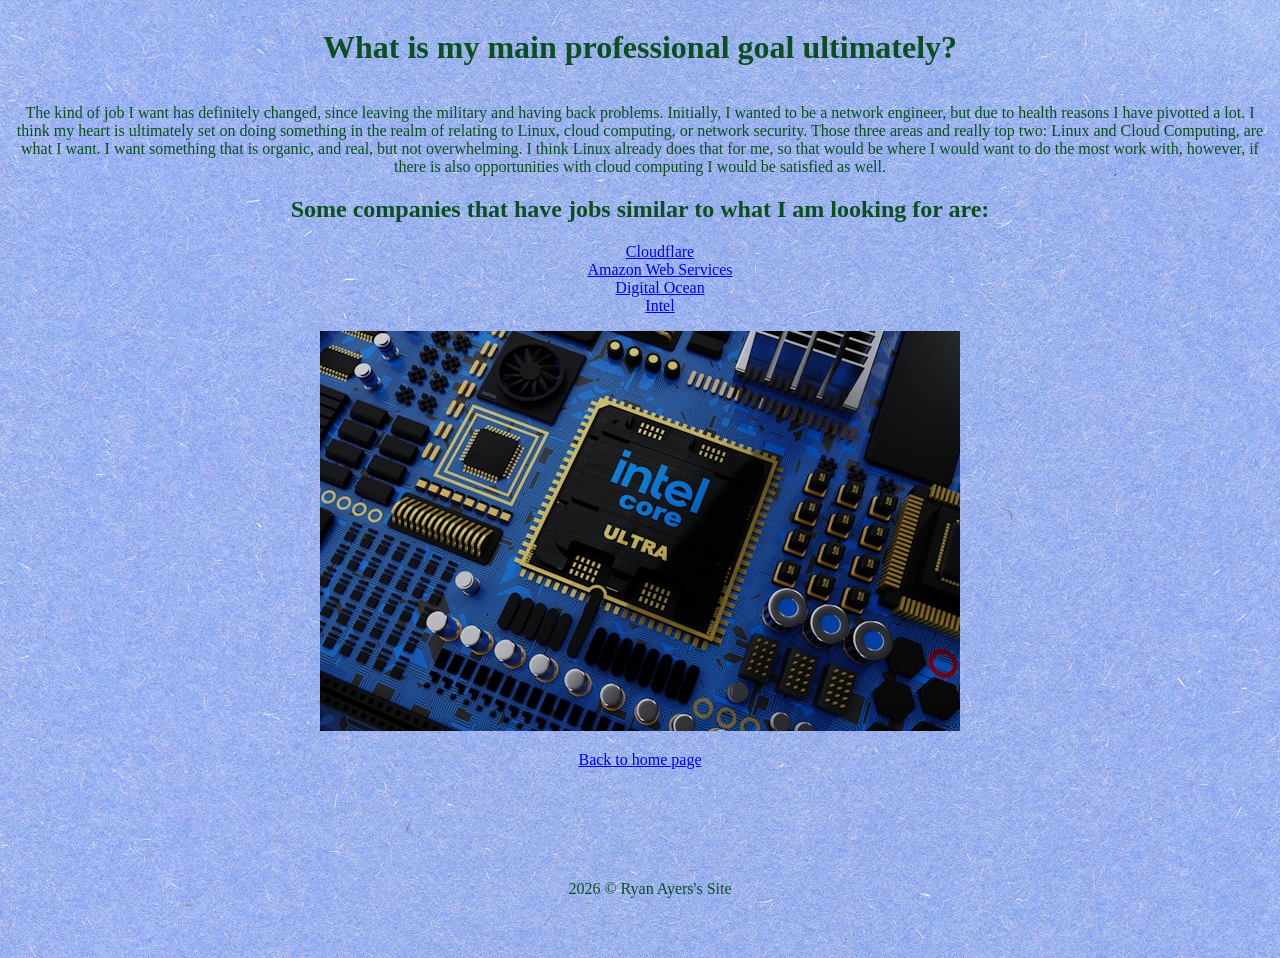
==== professional_goal.html @ 621ef60e "Updated website to include full site information" ====
<!DOCTYPE html>
<html lang="en">
<head>
    <meta charset="UTF-8">
    <meta name="viewport" content="width=device-width, initial-scale=1.0">
    <title>Professional Goal</title>
    <link rel="stylesheet" href="style.css">
</head>
<body class="profGoals">
    <header>
        <h1>What is my main professional goal ultimately?</h1>
    </header>

    <main class="profMain">
        <p>The kind of job I want has definitely changed, since leaving the military and having back problems. Initially, I wanted to be a network engineer, but due to
            health reasons I have pivotted a lot. I think my heart is ultimately set on doing something in the realm of relating to Linux, cloud computing, or network security.
            Those three areas and really top two: Linux and Cloud Computing, are what I want. I want something that is organic, and real, but not overwhelming. I think Linux
            already does that for me, so that would be where I would want to do the most work with, however, if there is also opportunities with cloud computing I would be
            satisfied as well.
        </p>

        <h2>Some companies that have jobs similar to what I am looking for are:</h2>
        <ul>
            <li><a href="https://www.cloudflare.com/">Cloudflare</a></li>
            <li><a href="https://aws.amazon.com/">Amazon Web Services</a></li>
            <li><a href="https://www.digitalocean.com/">Digital Ocean</a></li>
            <li><a href="https://www.intel.com/content/www/us/en/homepage.html">Intel</a></li>
        </ul>


        <img src="images/intel.jpg" alt="A intel microprocessor attached to a motherboard.">

        <p><a href="index.html">Back to home page</a></p>
    </main>
    <footer>2026 &copy; Ryan Ayers's Site</footer>
</body>
</html>
---- style.css ----
/*
 * Author: Ryan Ayers
 */

body {
    font-family: Cambria, Georgia, serif;
    font-size: 16px;
    background-color: #171717;
    background-repeat: repeat;
    background-size: cover;
    /*resize with browser window*/
    margin-bottom: 50px;
    min-height: 100vh;
    display: flex;
    flex-direction: column;
}

p{
    text-align: center;
}

h2, h3{
    text-align: center;
}

h1{
    text-align: center;
}

footer{
    margin-top: auto;
    width: 100%;
    padding: 10px;
    text-align: center;
    
 }

body.home{
    background-image: url("images/background.jpg");
    color: rgb(39, 58, 10);
}

body.currentSkills{
    background-image: url("images/background2.jpg");
}

body.techGoals{
    background-image: url("images/background3.jpg");
}

body.profGoals{
    background-image: url("images/background4.jpg");
}

.currentSkills{
    color: purple;
}

.techGoals{
    color: rgb(194, 249, 194);
}

.profGoals{
    color:rgb(11, 79, 32);
}

.webImage{
    height: 500px;
    width: 400px;
}

.homePage{
    text-align: center;
}

.techMain{
    text-align: center;
}

.profMain{
    text-align: center;
}

.skills{
    text-align: center;
}

ul{
    text-align: center;
    list-style-type: none;
}

a img {
    border: none;
}

a:hover{
    color: orange;
}

a:active {
    text-decoration: none;
}
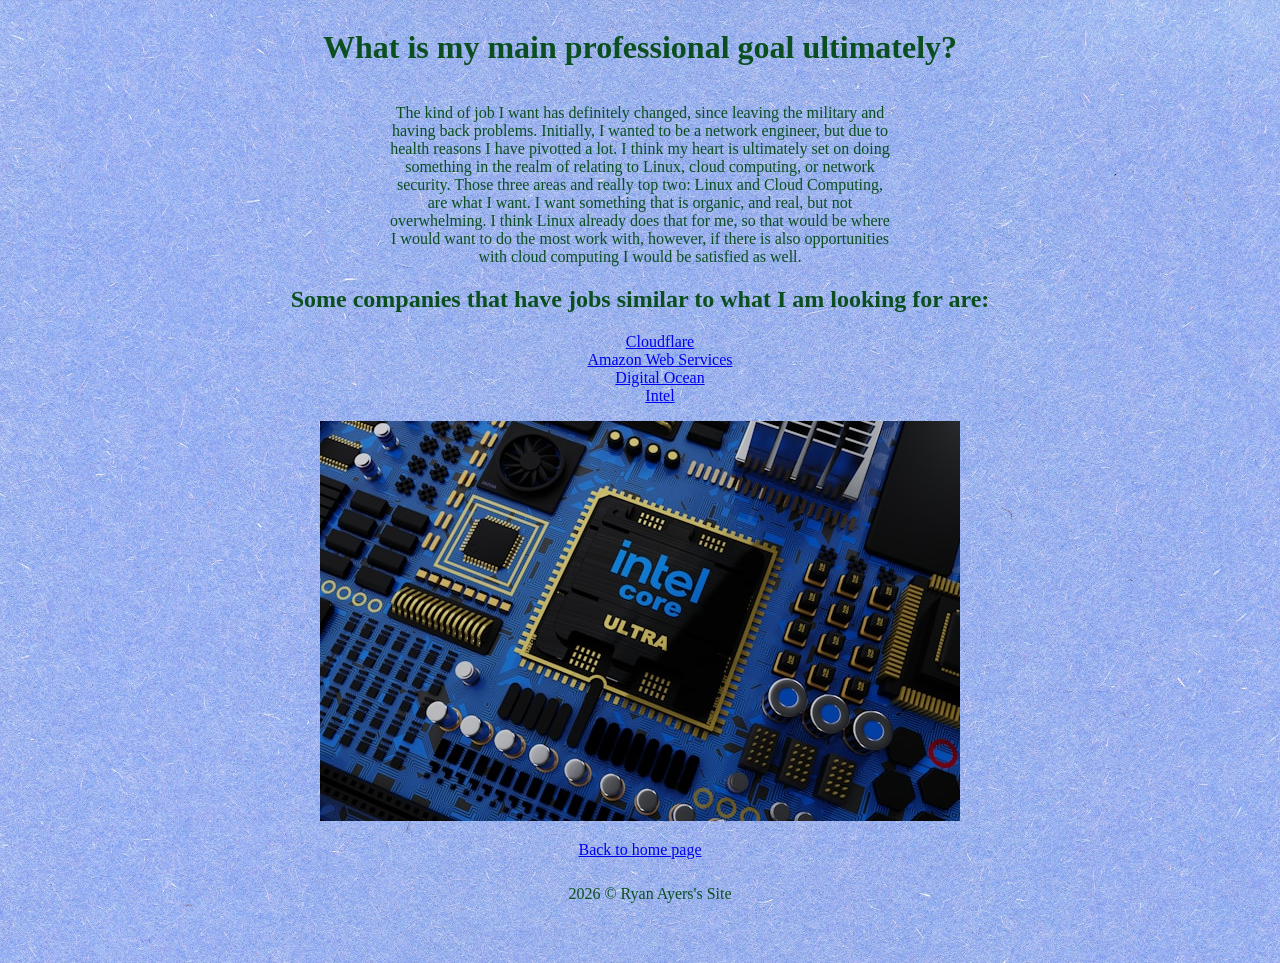
==== commit b40f23ce: "Made text more compact" ====
--- a/professional_goal.html
+++ b/professional_goal.html
@@ -12,12 +12,14 @@
     </header>
 
     <main class="profMain">
+        <div id="profContainer">
         <p>The kind of job I want has definitely changed, since leaving the military and having back problems. Initially, I wanted to be a network engineer, but due to
             health reasons I have pivotted a lot. I think my heart is ultimately set on doing something in the realm of relating to Linux, cloud computing, or network security.
             Those three areas and really top two: Linux and Cloud Computing, are what I want. I want something that is organic, and real, but not overwhelming. I think Linux
             already does that for me, so that would be where I would want to do the most work with, however, if there is also opportunities with cloud computing I would be
             satisfied as well.
         </p>
+        </div>
 
         <h2>Some companies that have jobs similar to what I am looking for are:</h2>
         <ul>
--- a/style.css
+++ b/style.css
@@ -100,4 +100,19 @@
 
 a:active {
     text-decoration: none;
+}
+
+#homeText{
+    width: 500px;
+    margin: 0 auto;
+}
+
+#techContainer{
+    width: 500px;
+    margin: 0 auto;
+}
+
+#profContainer{
+    width: 500px;
+    margin: 0 auto;
 }
